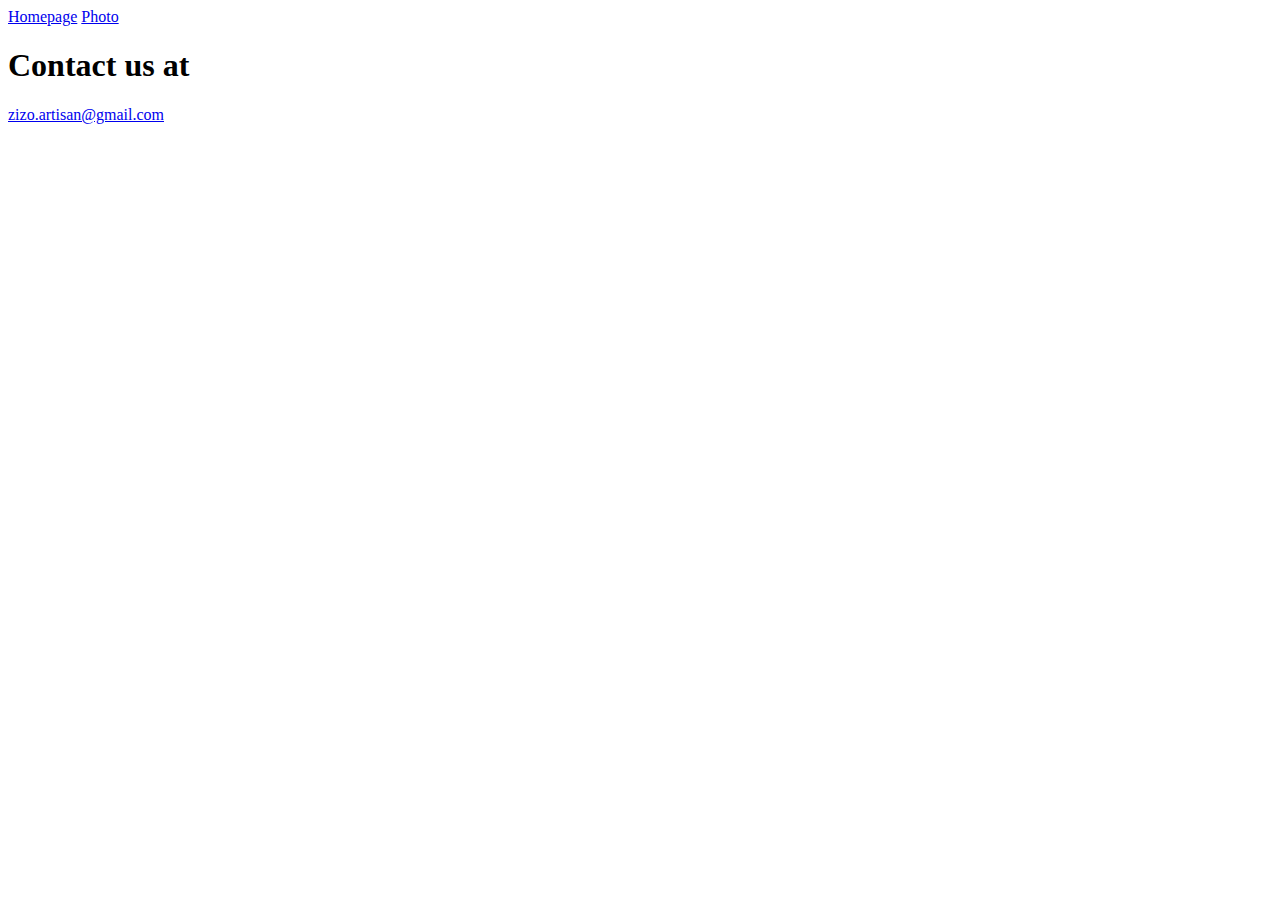
==== contact.html @ 6f3eee3c "updated" ====
<!DOCTYPE html>
<html lang="en">
<head>
    <meta charset="UTF-8">
    <meta name="viewport" content="width=device-width, initial-scale=1.0">
    <title>Document</title>
</head>
<body>
    <a href="../index.html">Homepage</a>
    <a href="photo.html">Photo</a>
    <h1>Contact us at </h1>
    <a href="zizo.artisan@gmail.com">zizo.artisan@gmail.com</a>
</body>
</html>
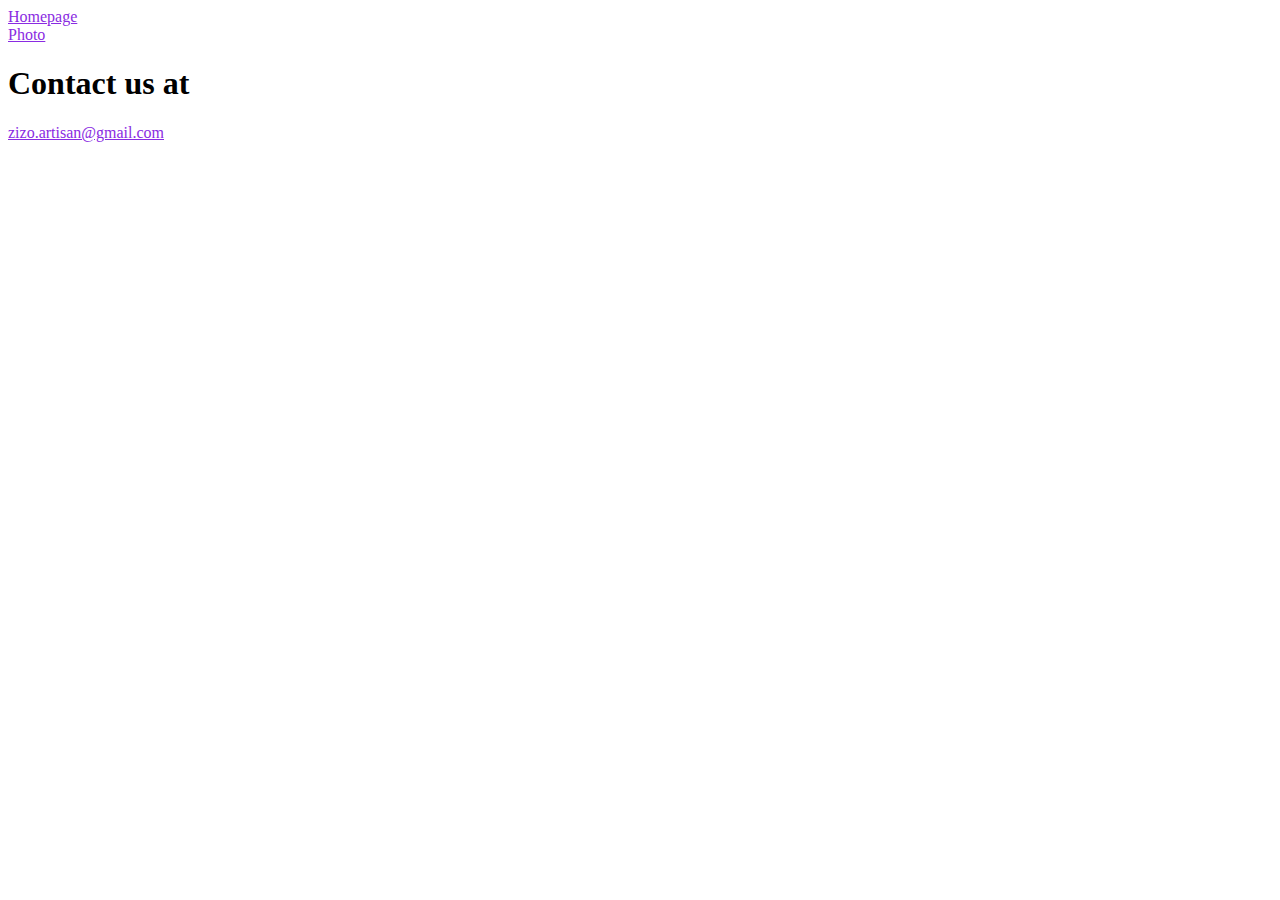
==== commit 28195c76: "updated css" ====
--- a/contact.html
+++ b/contact.html
@@ -4,6 +4,7 @@
     <meta charset="UTF-8">
     <meta name="viewport" content="width=device-width, initial-scale=1.0">
     <title>Document</title>
+    <link rel="stylesheet" href="styles.css">
 </head>
 <body>
     <a href="../index.html">Homepage</a>
--- a/styles.css
+++ b/styles.css
@@ -0,0 +1,10 @@
+a{
+display: block;
+justify-content: space-evenly;
+color: blueviolet;
+}
+img{
+    width: 300px;
+    border-radius: 5px;
+    box-shadow: 10px 10px 10px 0.7px blueviolet ;
+}